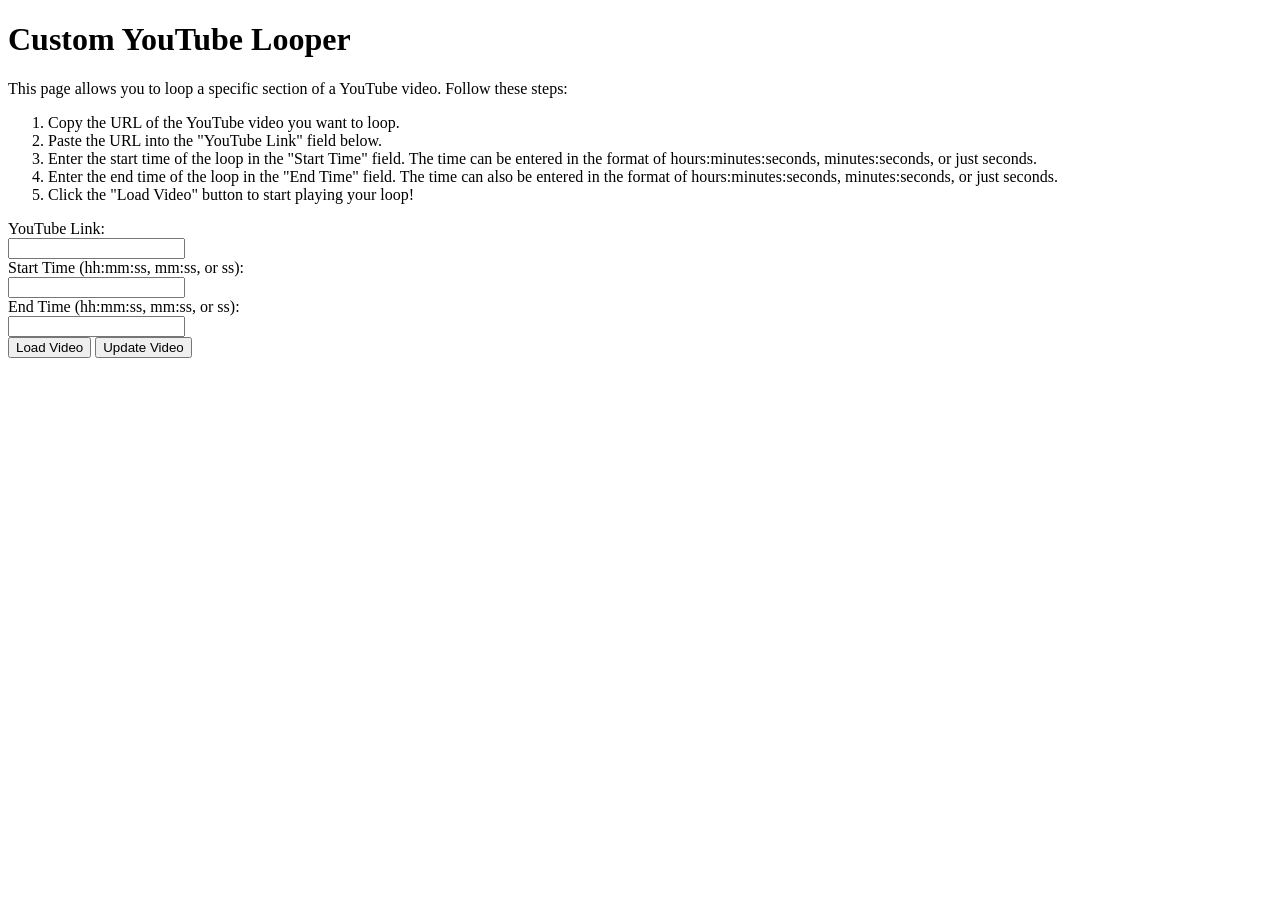
==== index.html @ 17fbca92 "Update index.html" ====
<!DOCTYPE html>
<html>
<script src="https://www.youtube.com/iframe_api"></script>

<body>
    <h1>Custom YouTube Looper</h1>
    
    <p>This page allows you to loop a specific section of a YouTube video. Follow these steps:</p>
    <ol>
        <li>Copy the URL of the YouTube video you want to loop.</li>
        <li>Paste the URL into the "YouTube Link" field below.</li>
        <li>Enter the start time of the loop in the "Start Time" field. The time can be entered in the format of hours:minutes:seconds, minutes:seconds, or just seconds.</li>
        <li>Enter the end time of the loop in the "End Time" field. The time can also be entered in the format of hours:minutes:seconds, minutes:seconds, or just seconds.</li>
        <li>Click the "Load Video" button to start playing your loop!</li>
    </ol>


    <label for="link">YouTube Link:</label><br>
    <input type="text" id="link"><br>
    <label for="start">Start Time (hh:mm:ss, mm:ss, or ss):</label><br>
    <input type="text" id="start"><br>
    <label for="end">End Time (hh:mm:ss, mm:ss, or ss):</label><br>
    <input type="text" id="end"><br>

    <!--
    <label for="start-slider">Start Time:</label><br>
    <input type="range" id="start-slider" min="0" max="1" value="0" oninput="updateStartTime(this.value)">
    <span id="start-time-display">00:00:00</span><br>
    
    <label for="end-slider">End Time:</label><br>
    <input type="range" id="end-slider" min="0" max="1" value="1" oninput="updateEndTime(this.value)">
    <span id="end-time-display">00:00:00</span><br>
    -->


    
    <button onclick="loadPlayer()">Load Video</button>
    <button id="update">Update Video</button>

    <div id="player"></div>

    <script>
      var player;
      var start;
      var end;

function loadPlayer() {
    var link = document.getElementById('link').value;
    var video_id = "";
    
    if (link.includes('youtube.com')) {
        video_id = link.split('v=')[1];
        var ampersandPosition = video_id.indexOf('&');
        if(ampersandPosition != -1) {
            video_id = video_id.substring(0, ampersandPosition);
        }
    } else if (link.includes('youtu.be')) {
        video_id = link.split('.be/')[1];
    }

    var startTime = document.getElementById('start').value;
    var endTime = document.getElementById('end').value;

    start = convertTimeToSeconds(startTime);
    end = convertTimeToSeconds(endTime);

    player = new YT.Player('player', {
        height: '360',
        width: '640',
        videoId: video_id,
        events: {
            'onReady': onPlayerReady,
            'onStateChange': onPlayerStateChange
        }
    });
}


    function convertTimeToSeconds(time) {
        var parts = time.split(':');
        var seconds = 0;
        if (parts.length === 3) {
            // If there are three parts, the time includes hours.
            seconds += (+parts[0]) * 60 * 60;
            seconds += (+parts[1]) * 60;
            seconds += (+parts[2]);
        } else if (parts.length === 2) {
            // If there are two parts, the time includes minutes and seconds.
            seconds += (+parts[0]) * 60;
            seconds += (+parts[1]);
        } else {
            // If there is one part, the time includes only seconds.
            seconds += (+parts[0]);
        }
        return seconds;
    }


      function onPlayerStateChange(event) {
        if (event.data == YT.PlayerState.PLAYING) {
          setTimeout(stopVideoLoop, (end - start) * 1000);
        }
      }
    
    function stopVideoLoop() {
        if (player.getCurrentTime() >= end) {
            player.seekTo(start);
        }
    }


      // This code loads the IFrame Player API code asynchronously.
      var tag = document.createElement('script');
      tag.src = "https://www.youtube.com/iframe_api";
      var firstScriptTag = document.getElementsByTagName('script')[0];
      firstScriptTag.parentNode.insertBefore(tag, firstScriptTag);


document.getElementById('update').onclick = function() {
    player.stopVideo();
    start = convertTimeToSeconds(document.getElementById('start').value); // Updated this line
    end = convertTimeToSeconds(document.getElementById('end').value);     // Updated this line
    player.seekTo(start);
    player.playVideo();
};



// This function is called whenever the start time slider value changes
// It formats the new start time and updates the start time input field and the start time display span
function updateStartTime(value) {
    var newStartTime = formatTime(value);
    document.getElementById('start').value = newStartTime;
    document.getElementById('start-time-display').textContent = newStartTime;
}

// This function is called whenever the end time slider value changes
// It formats the new end time and updates the end time input field and the end time display span
function updateEndTime(value) {
    var newEndTime = formatTime(value);
    document.getElementById('end').value = newEndTime;
    document.getElementById('end-time-display').textContent = newEndTime;
}

// This function formats a number of seconds into a string in hh:mm:ss format
function formatTime(seconds) {
    var date = new Date(null);
    date.setSeconds(seconds);
    return date.toISOString().substr(11, 8);
}

// The remaining part of your JavaScript here

    // This function is called when the player is ready
    // It seeks to the start time, plays the video, and adjusts the start and end time slider max value and display span to match the video duration
    function onPlayerReady(event) {
        event.target.playVideo();
        var duration = player.getDuration();
        document.getElementById('start-slider').max = duration;
        document.getElementById('end-slider').max = duration;
        document.getElementById('start-slider').value = start;
        document.getElementById('end-time-display').textContent = formatTime(duration);
    }

    
    // Get start time input box and add an event listener
    var startTimeBox = document.getElementById('start');
    startTimeBox.addEventListener('input', function() {
      var timeInSeconds = convertTimeToSeconds(this.value);
      document.getElementById('start-slider').value = timeInSeconds;
    });
    
    // Get end time input box and add an event listener
    var endTimeBox = document.getElementById('end');
    endTimeBox.addEventListener('input', function() {
      var timeInSeconds = convertTimeToSeconds(this.value);
      document.getElementById('end-slider').value = timeInSeconds;
    });

        
    </script>

</body>
</html>
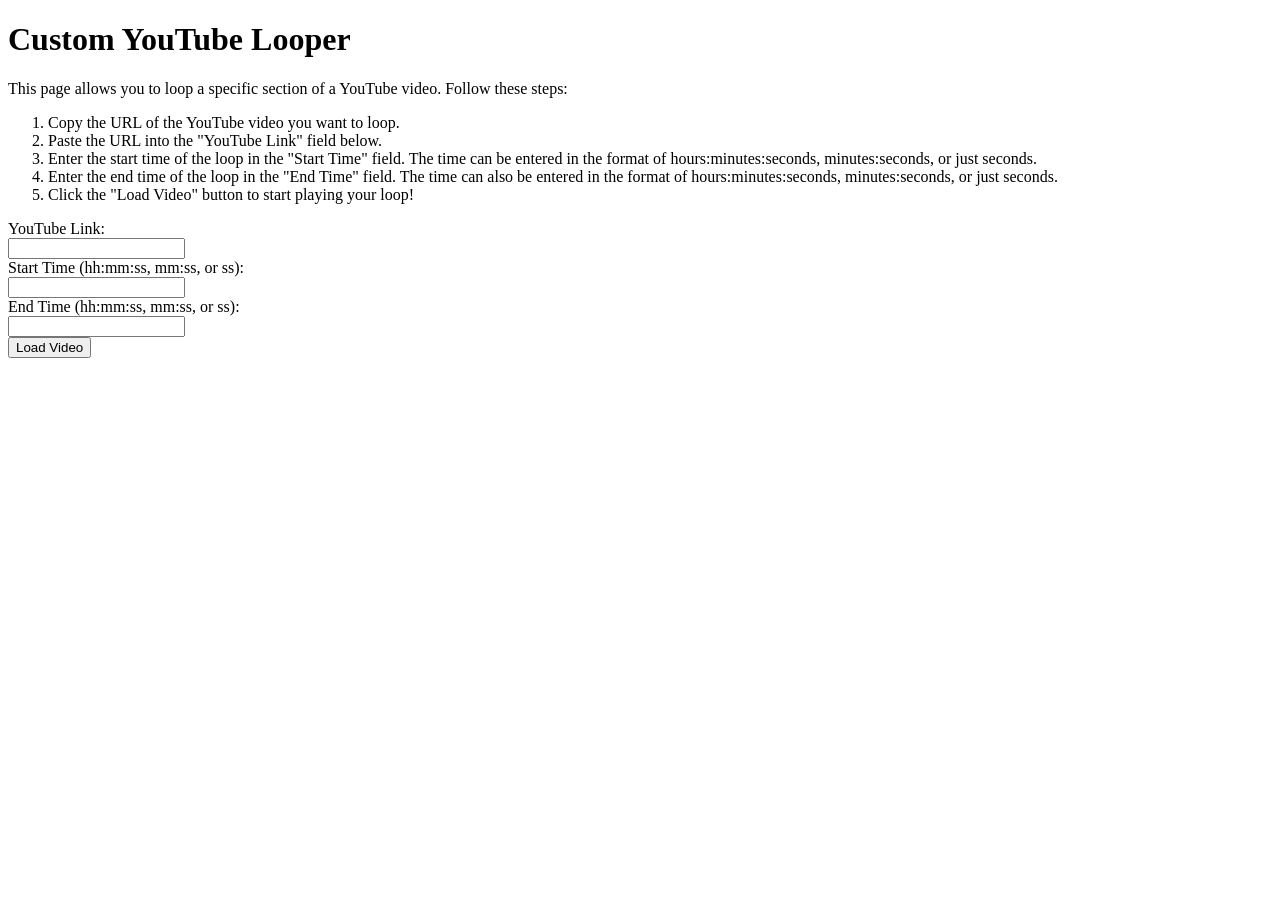
==== commit b629fb2a: "Update index.html" ====
--- a/index.html
+++ b/index.html
@@ -22,20 +22,7 @@
     <label for="end">End Time (hh:mm:ss, mm:ss, or ss):</label><br>
     <input type="text" id="end"><br>
 
-    <!--
-    <label for="start-slider">Start Time:</label><br>
-    <input type="range" id="start-slider" min="0" max="1" value="0" oninput="updateStartTime(this.value)">
-    <span id="start-time-display">00:00:00</span><br>
-    
-    <label for="end-slider">End Time:</label><br>
-    <input type="range" id="end-slider" min="0" max="1" value="1" oninput="updateEndTime(this.value)">
-    <span id="end-time-display">00:00:00</span><br>
-    -->
-
-
-    
     <button onclick="loadPlayer()">Load Video</button>
-    <button id="update">Update Video</button>
 
     <div id="player"></div>
 
@@ -101,13 +88,10 @@
           setTimeout(stopVideoLoop, (end - start) * 1000);
         }
       }
-    
-    function stopVideoLoop() {
-        if (player.getCurrentTime() >= end) {
-            player.seekTo(start);
-        }
-    }
 
+      function stopVideoLoop() {
+        player.seekTo(start);
+      }
 
       // This code loads the IFrame Player API code asynchronously.
       var tag = document.createElement('script');
@@ -154,14 +138,22 @@
     // This function is called when the player is ready
     // It seeks to the start time, plays the video, and adjusts the start and end time slider max value and display span to match the video duration
     function onPlayerReady(event) {
+        event.target.seekTo(start);
         event.target.playVideo();
+        
+        // Get the video duration
         var duration = player.getDuration();
+        
+        // Update the start and end time slider max value to the video duration
         document.getElementById('start-slider').max = duration;
         document.getElementById('end-slider').max = duration;
+        
+        // Update the start time slider value to the start time
         document.getElementById('start-slider').value = start;
+        
+        // Update the end time display span to the video duration
         document.getElementById('end-time-display').textContent = formatTime(duration);
     }
-
     
     // Get start time input box and add an event listener
     var startTimeBox = document.getElementById('start');
